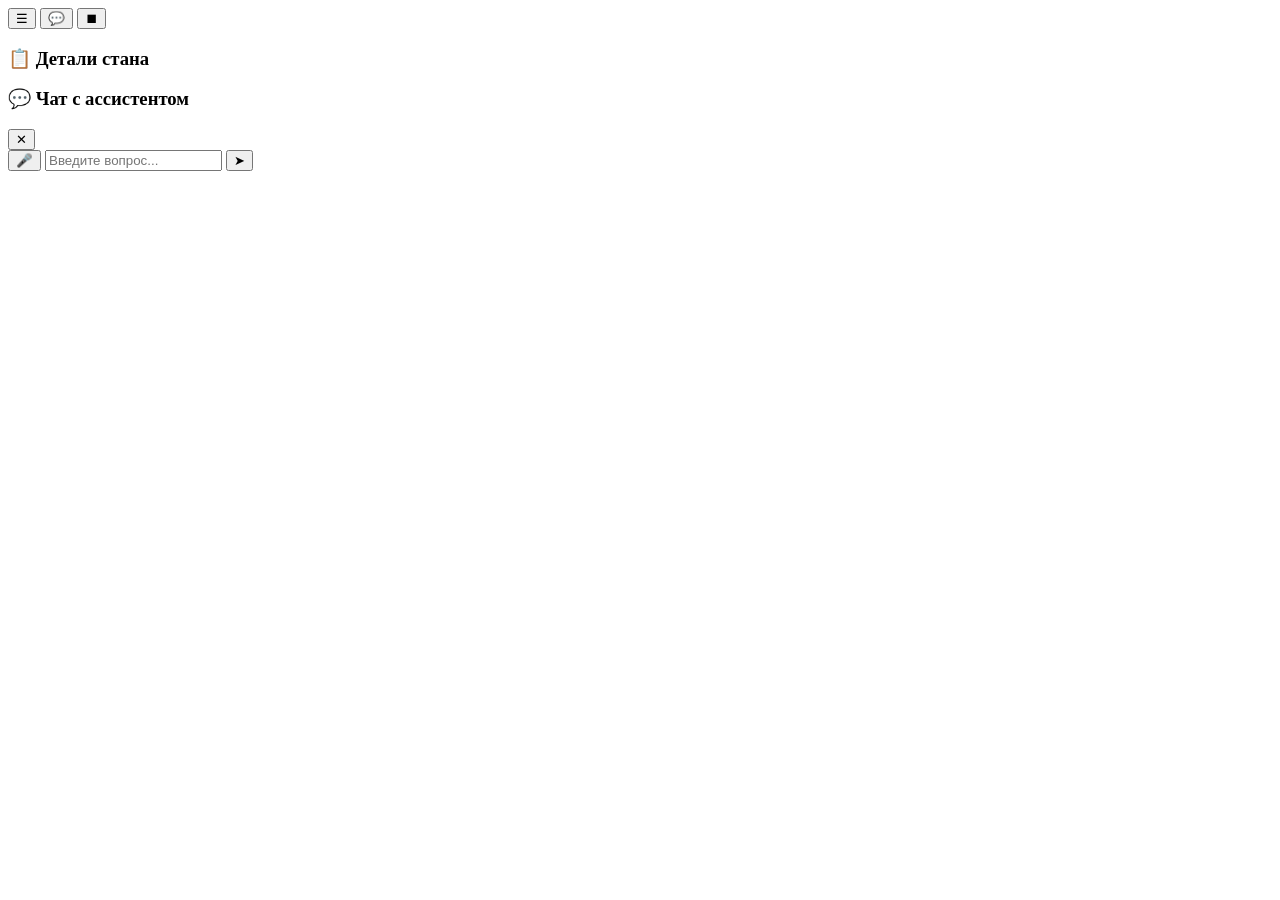
==== app/static/index.html @ 4d11eeb6 "feat(web): FastAPI web app managed with uv - FastAPI app: / (3D viewer), /ar (AR mode), POST /api/ch" ====
<!DOCTYPE html>
<html lang="ru">

<head>
    <meta charset="UTF-8">
    <meta name="viewport" content="width=device-width, initial-scale=1.0, maximum-scale=1.0, user-scalable=no">
    <title>3D Ассистент Стана</title>

    <link rel="stylesheet" href="/static/css/style.css">
    <script src="/static/vendor/aframe.min.js"></script>
    <script src="/static/vendor/aframe-extras.min.js"></script>
</head>

<body>
    <button id="toggle-panel-btn" class="control-btn" title="Справочник деталей">☰</button>
    <button id="toggle-chat-btn" title="Открыть чат">💬</button>
    <button id="stop-btn" class="btn" title="Остановить речь">⏹</button>

    <div id="info-panel">
        <h3>📋 Детали стана</h3>
        <div id="parts-list"></div>
    </div>

    <div id="toast"></div>

    <div id="ui-container">
        <div id="chat-header">
            <h3>💬 Чат с ассистентом</h3>
            <button id="close-chat-btn" title="Закрыть чат">✕</button>
        </div>
        <div id="chat-history"></div>
        <div id="input-row">
            <button id="mic-btn" class="btn" title="Голосовой ввод">🎤</button>
            <input type="text" id="text-input" placeholder="Введите вопрос...">
            <button id="send-btn" class="btn" title="Отправить">➤</button>
        </div>
    </div>

    <a-scene embedded
        renderer="physicallyCorrectLights: true; toneMapping: ACESFilmic; toneMappingExposure: 2.0; colorManagement: true;">

        <a-assets>
            <a-asset-item id="tank-model" src="/static/assets/StanNew.glb"></a-asset-item>
        </a-assets>

        <a-light type="ambient" color="#ffffff" intensity="1.2"></a-light>
        <a-light type="directional" color="#ffffff" intensity="2.5" position="2 3 2"></a-light>
        <a-light type="directional" color="#ffffff" intensity="1.8" position="-2 2 -2"></a-light>
        <a-light type="point" color="#ffffff" intensity="2.0" distance="15" decay="1" position="0 4 0"></a-light>
        <a-light type="hemisphere" color="#ffffff" groundColor="#aaaaaa" intensity="0.8"></a-light>

        <a-entity id="target-object" gltf-model="#tank-model" position="-1 1.17 0" rotation="0 0 0"
            scale="0.8 0.8 0.8"></a-entity>

        <a-entity id="camera-rig" position="0 1.6 3">
            <a-entity camera look-controls="touchEnabled: true; mouseEnabled: true"
                wasd-controls="enabled: false"></a-entity>
        </a-entity>
    </a-scene>

    <script src="/static/js/common.js"></script>
    <script src="/static/js/chat.js"></script>
    <script src="/static/js/viewer.js"></script>
</body>

</html>
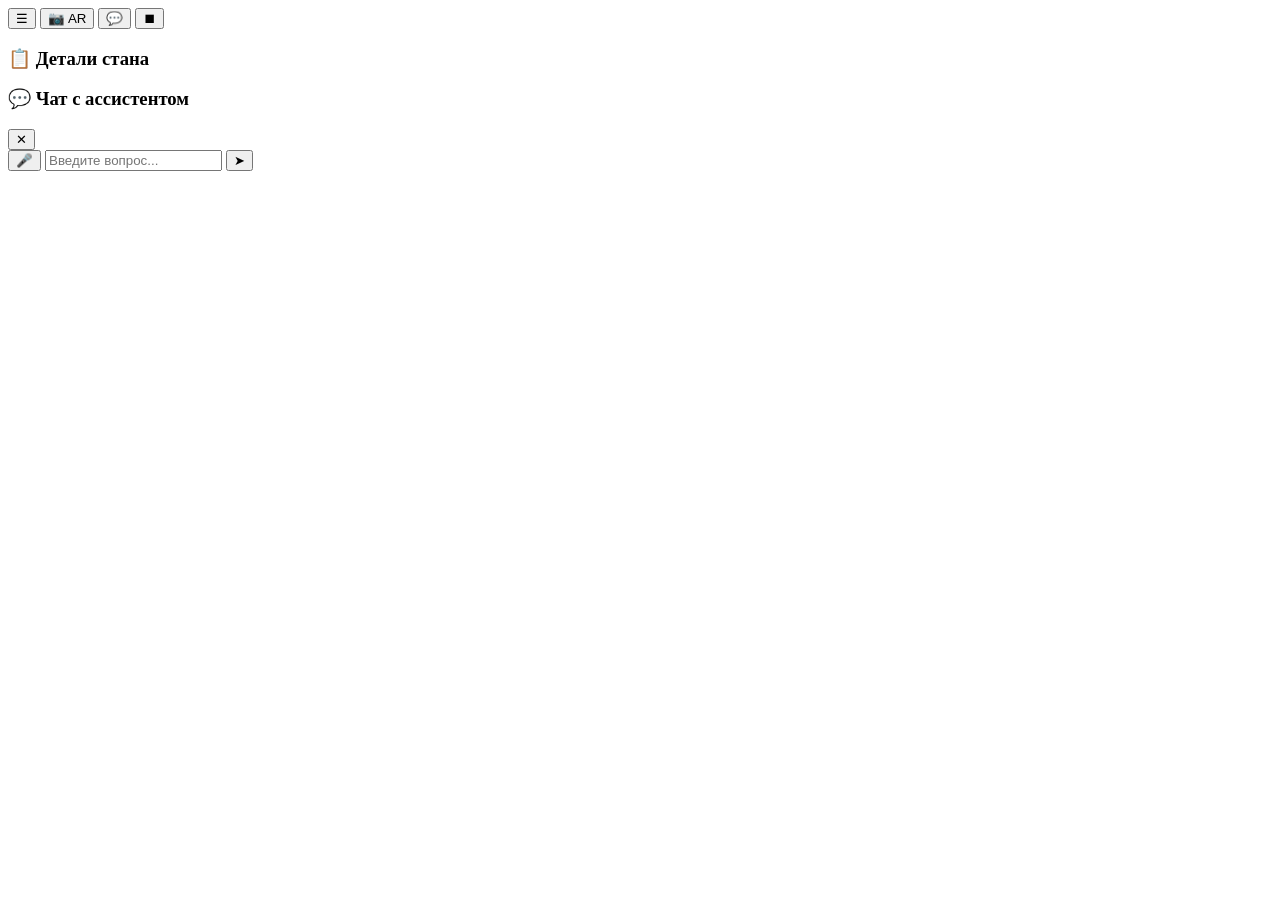
==== commit 279edaa3: "feat(web): unified 3D/AR page with mode toggle button, fix AR model loading - single page /: static " ====
--- a/app/static/index.html
+++ b/app/static/index.html
@@ -4,7 +4,7 @@
 <head>
     <meta charset="UTF-8">
     <meta name="viewport" content="width=device-width, initial-scale=1.0, maximum-scale=1.0, user-scalable=no">
-    <title>3D Ассистент Стана</title>
+    <title>Ассистент Стана</title>
 
     <link rel="stylesheet" href="/static/css/style.css">
     <script src="/static/vendor/aframe.min.js"></script>
@@ -13,6 +13,7 @@
 
 <body>
     <button id="toggle-panel-btn" class="control-btn" title="Справочник деталей">☰</button>
+    <button id="mode-toggle-btn" class="control-btn" title="Переключить в AR-режим">📷 AR</button>
     <button id="toggle-chat-btn" title="Открыть чат">💬</button>
     <button id="stop-btn" class="btn" title="Остановить речь">⏹</button>
 
@@ -36,8 +37,13 @@
         </div>
     </div>
 
-    <a-scene embedded
-        renderer="physicallyCorrectLights: true; toneMapping: ACESFilmic; toneMappingExposure: 2.0; colorManagement: true;">
+    <!-- Контейнер для динамически создаваемой AR-сцены (см. js/app.js).
+         3D-сцена ниже работает всегда, камера не нужна: при переключении
+         в AR она ставится на паузу и скрывается. -->
+    <div id="scene-root"></div>
+
+    <a-scene id="scene-3d" embedded
+        renderer="physicallyCorrectLights: true; colorManagement: true;">
 
         <a-assets>
             <a-asset-item id="tank-model" src="/static/assets/StanNew.glb"></a-asset-item>
@@ -60,7 +66,7 @@
 
     <script src="/static/js/common.js"></script>
     <script src="/static/js/chat.js"></script>
-    <script src="/static/js/viewer.js"></script>
+    <script src="/static/js/app.js"></script>
 </body>
 
 </html>
